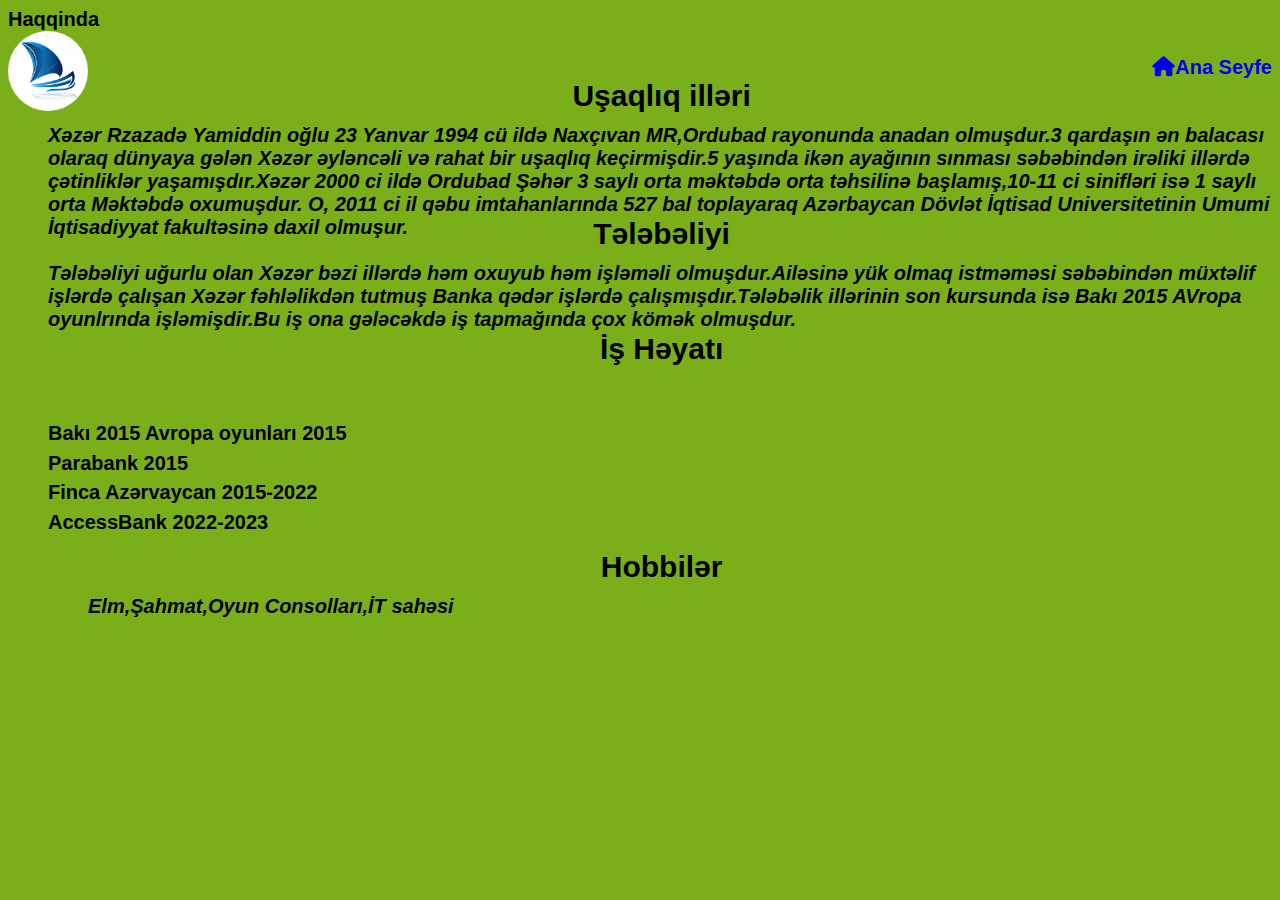
==== index2.html @ cff144e3 "VEPSITE SENEDLERI" ====
<!DOCTYPE html>
<html lang="en">
<head>
    <meta charset="UTF-8">
    <meta http-equiv="X-UA-Compatible" content="IE=edge">
    <meta name="viewport" content="width=device-width, initial-scale=1.0">
    <link rel="stylesheet" href="style2.css">
    <link rel="stylesheet" href="https://cdnjs.cloudflare.com/ajax/libs/font-awesome/6.3.0/css/all.min.css">
    <link rel="stylesheet" href="app.js"
    <title>Haqqinda</title>
</head>
<body>
    <div class="banner">
        <div class="navbar">
            <img class="logo" src="logo.png" alt="logo">
            <ul>
                <li style="list-style-type: none; text-align: right;margin-top: -80px;"><a style="text-decoration: none;" href="http://127.0.0.1:5500/esas%20seyfe/index.html"><i class="fa fa-home"></i>Ana Seyfe</a></li>
                
    <div class="banner2">
        <div class="navbar2">
            <ul>
                <li>Uşaqlıq illəri</li>
            </ul>
            <p>Xəzər Rzazadə Yamiddin oğlu 23 Yanvar 1994 cü ildə Naxçıvan MR,Ordubad rayonunda anadan olmuşdur.3 qardaşın ən balacası olaraq dünyaya gələn Xəzər əyləncəli və rahat bir uşaqlıq keçirmişdir.5 yaşında ikən ayağının sınması səbəbindən irəliki illərdə çətinliklər yaşamışdır.Xəzər 2000 ci ildə Ordubad Şəhər 3 saylı orta məktəbdə orta təhsilinə başlamış,10-11 ci sinifləri isə 1 saylı orta Məktəbdə oxumuşdur. O, 2011 ci il qəbu imtahanlarında 527 bal toplayaraq Azərbaycan Dövlət İqtisad Universitetinin Umumi İqtisadiyyat fakultəsinə daxil olmuşur.</p>
            <br>
            <ul>
                <li>Tələbəliyi</li>
            </ul>
            <p>Tələbəliyi uğurlu olan Xəzər bəzi illərdə həm oxuyub həm işləməli olmuşdur.Ailəsinə yük olmaq istməməsi səbəbindən müxtəlif işlərdə çalışan Xəzər fəhləlikdən tutmuş Banka qədər işlərdə çalışmışdır.Tələbəlik illərinin son kursunda isə Bakı 2015 AVropa oyunlrında işləmişdir.Bu iş ona gələcəkdə iş tapmağında çox kömək olmuşdur.</p>
            <ul>
                <li>İş Həyatı</li>
            </ul>
            <h2>Bakı 2015 Avropa oyunları 2015</h2>
            <h2>Parabank  2015</h2>
            <h2>Finca Azərvaycan 2015-2022</h2>
            <h2>AccessBank 2022-2023</h2>
            <ul>
                <li>Hobbilər</li>
                <p>Elm,Şahmat,Oyun Consolları,İT sahəsi</p>
            </ul>
            
        </div>


    </div>
</body>
</html>
---- style2.css ----
*{
    
    font-family:sans-serif;
    font-size: 20px;
    font-weight: bold;
    background-color: rgb(123, 175, 25);
   
}




.navbar2 ul li{
    display: inline-block;
    text-align: center;
    width: 200px;
    height: 100px;
    margin-left: 40%;
    font-size: 30px;
    

    
   
    
    
}


.navbar2 p{
    width: 100%;
    height: 50px;
    margin-top: -55px;
    font-style: italic;
}
.navbar2 h2{
    margin-top:-10px;
}
.logo{
    width: 80px;
    height: 80px;
    cursor: pointer;
    border-radius: 50%;}
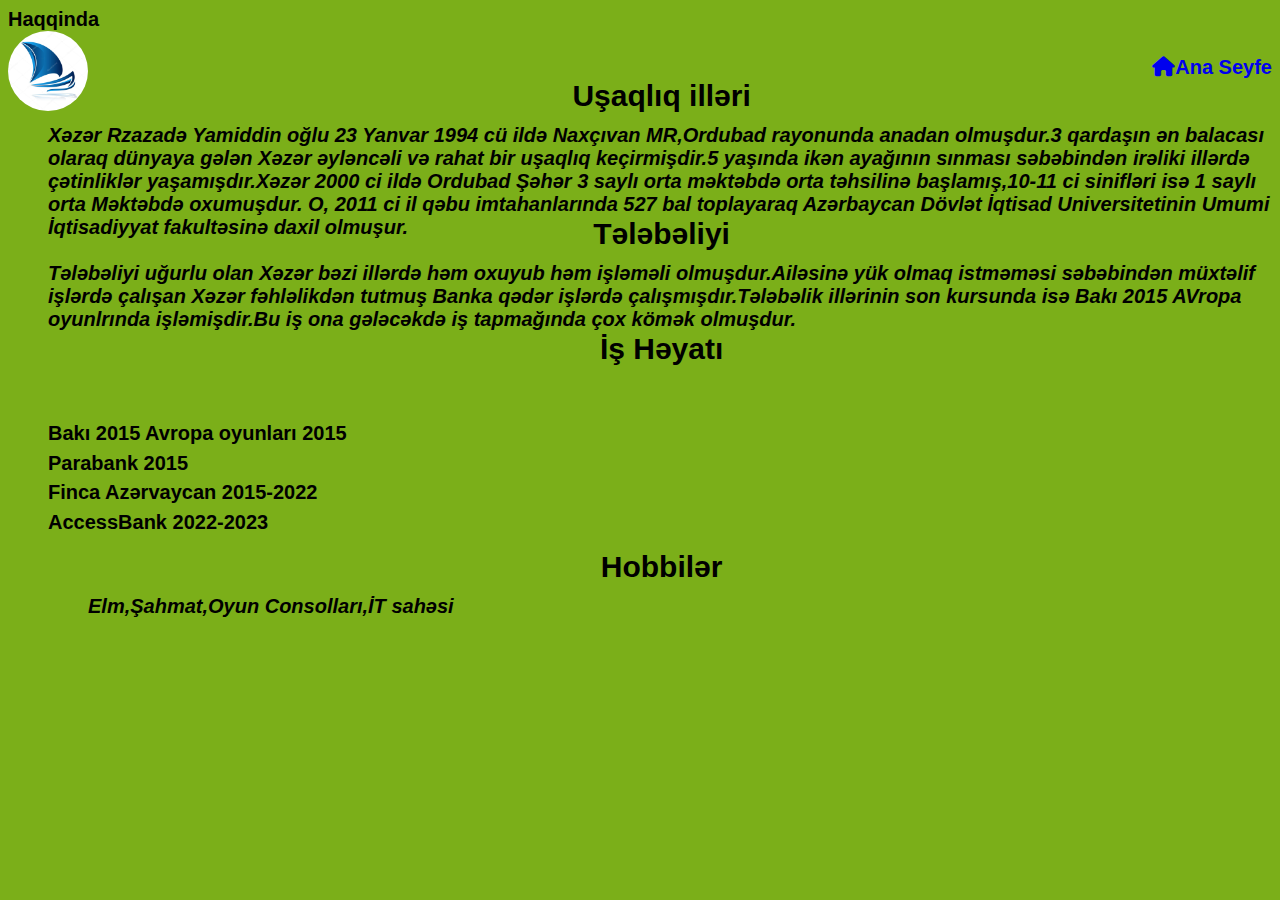
==== commit 59f6a199: "Update index2.html" ====
--- a/index2.html
+++ b/index2.html
@@ -14,7 +14,7 @@
         <div class="navbar">
             <img class="logo" src="logo.png" alt="logo">
             <ul>
-                <li style="list-style-type: none; text-align: right;margin-top: -80px;"><a style="text-decoration: none;" href="http://127.0.0.1:5500/esas%20seyfe/index.html"><i class="fa fa-home"></i>Ana Seyfe</a></li>
+                <li style="list-style-type: none; text-align: right;margin-top: -80px;"><a style="text-decoration: none;" href="index.html"><i class="fa fa-home"></i>Ana Seyfe</a></li>
                 
     <div class="banner2">
         <div class="navbar2">
@@ -44,4 +44,4 @@
 
     </div>
 </body>
-</html>+</html>
